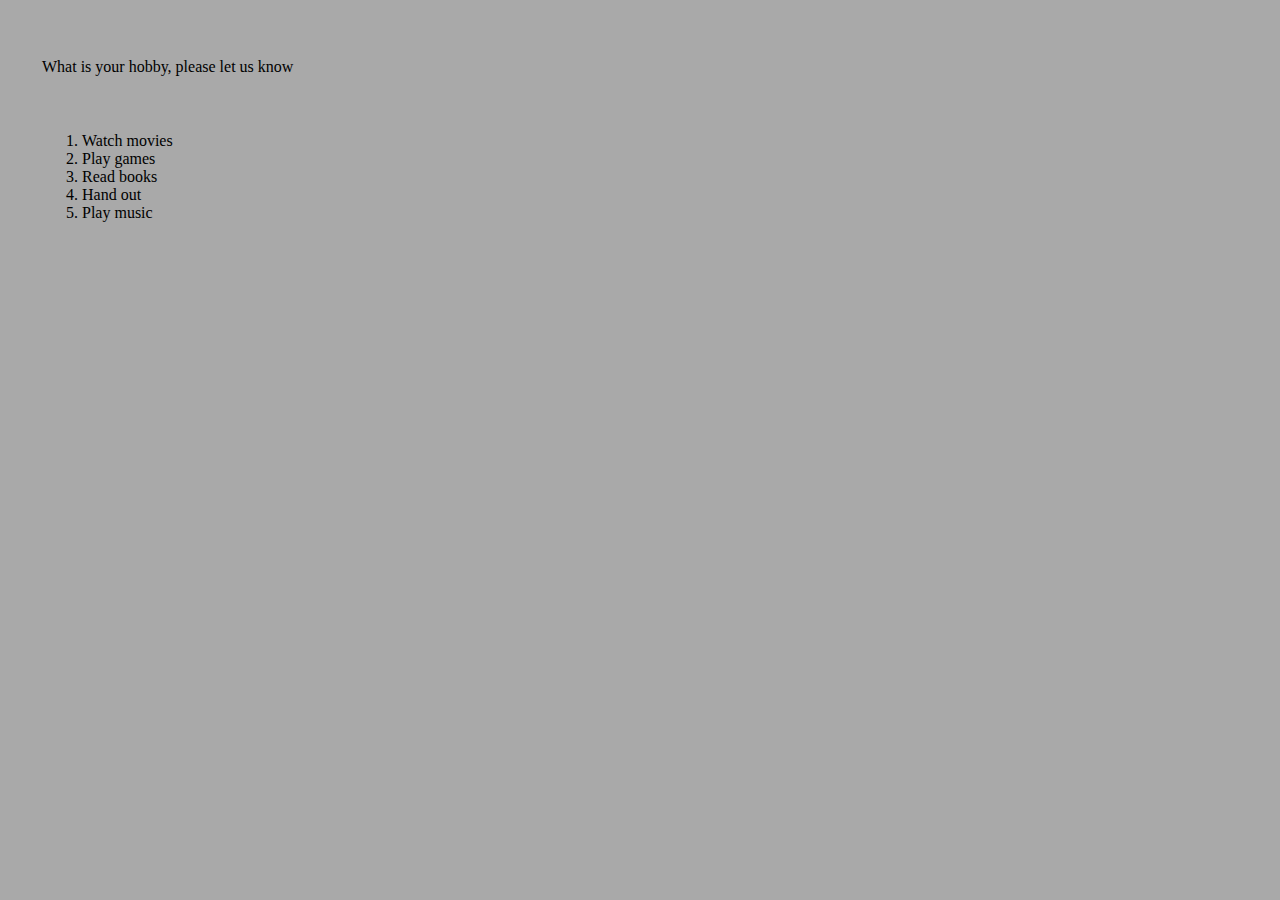
==== hobby.html @ 204c11ef "edit some line ..." ====
<!DOCTYPE html>
<html>
<head>
    <meta charset="utf-8" />
    <meta http-equiv="X-UA-Compatible" content="IE=edge">
    <title>Hobby</title>
    <meta name="viewport" content="width=device-width, initial-scale=1">
    <link rel="stylesheet" type="text/css" media="screen" href="hobby_style.css" />
    <script src="main.js"></script>
</head>
<!--Add a page then commit-->
<body>
    <p>What is your hobby, please let us know</p>
    <ol type="1">
        <li>Watch movies</li>
        <li>Play games</li>
        <li>Read books</li>
        <li>Hand out</li>
        <li>Play music</li>
    </ol>
</body>
</html>
---- hobby_style.css ----
body{
    background-color: darkgray;
    padding: 34px;
}
ol{
    display: inline-block;
    margin-block-start: 40px;
}
ul{
    background-color: #543a16;
}
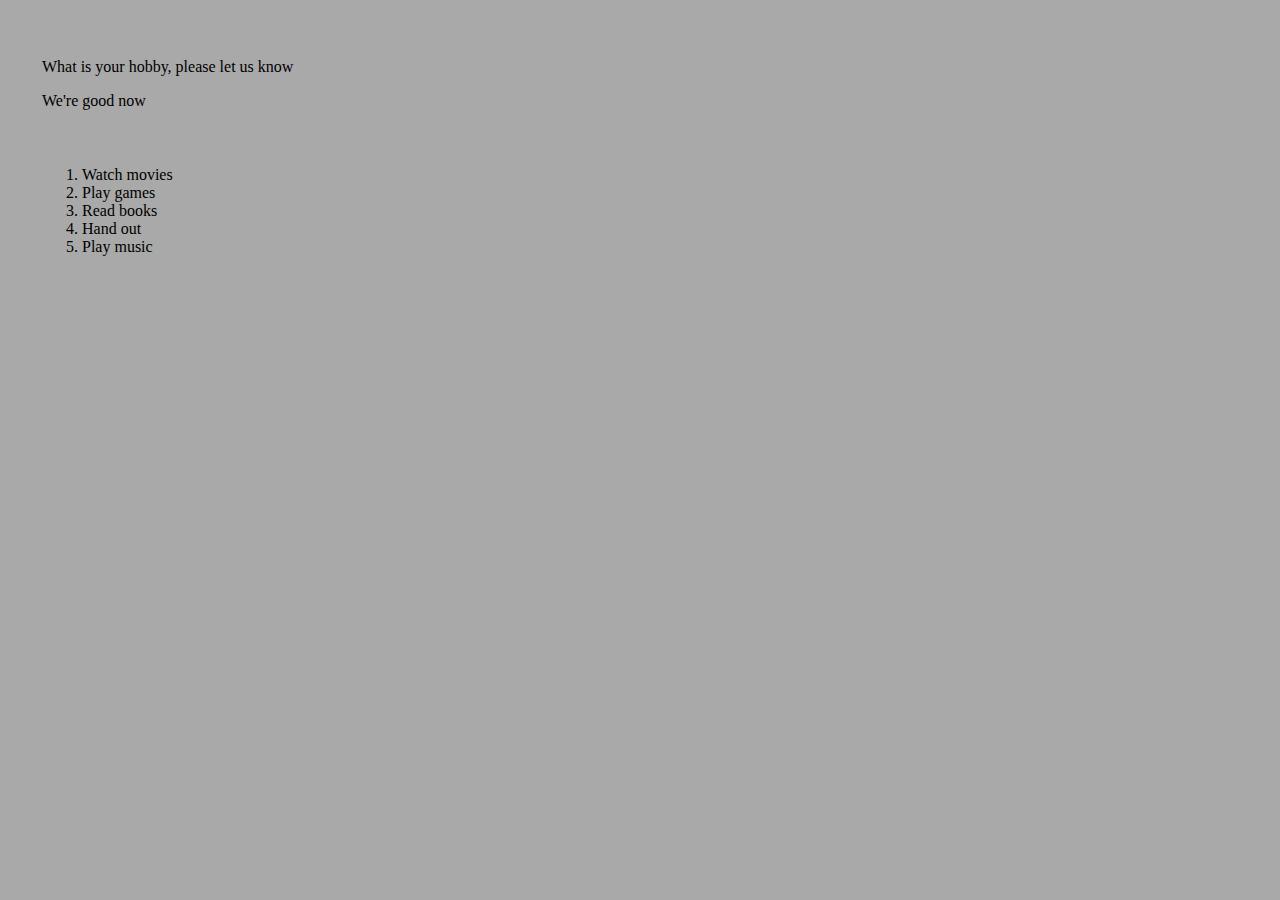
==== commit d9df66ab: "hobby was half ready" ====
--- a/hobby.html
+++ b/hobby.html
@@ -11,6 +11,7 @@
 <!--Add a page then commit-->
 <body>
     <p>What is your hobby, please let us know</p>
+    <p>We're good now</p>
     <ol type="1">
         <li>Watch movies</li>
         <li>Play games</li>
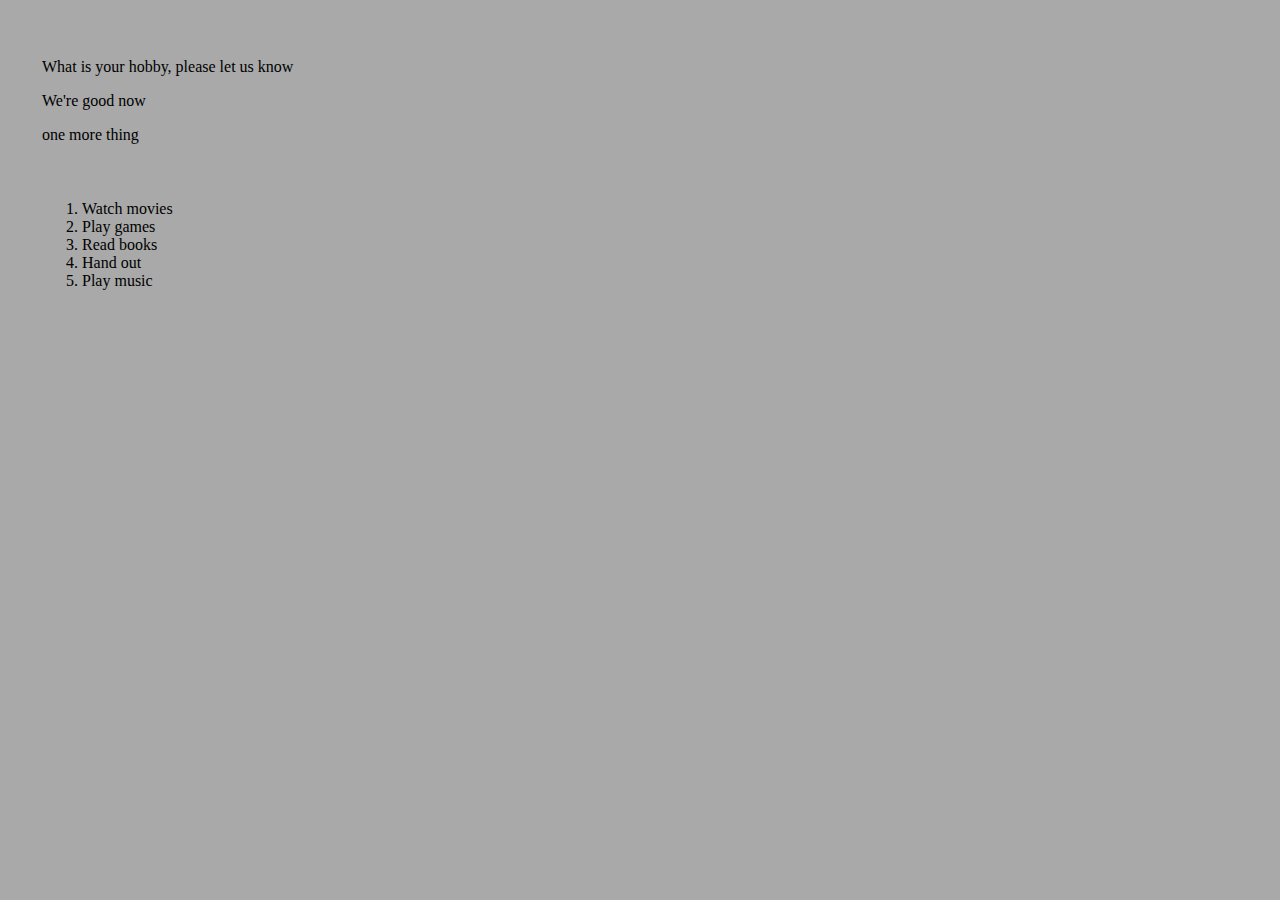
==== commit 13afb463: "now im done" ====
--- a/hobby.html
+++ b/hobby.html
@@ -12,6 +12,7 @@
 <body>
     <p>What is your hobby, please let us know</p>
     <p>We're good now</p>
+    <p>one more thing</p>
     <ol type="1">
         <li>Watch movies</li>
         <li>Play games</li>
